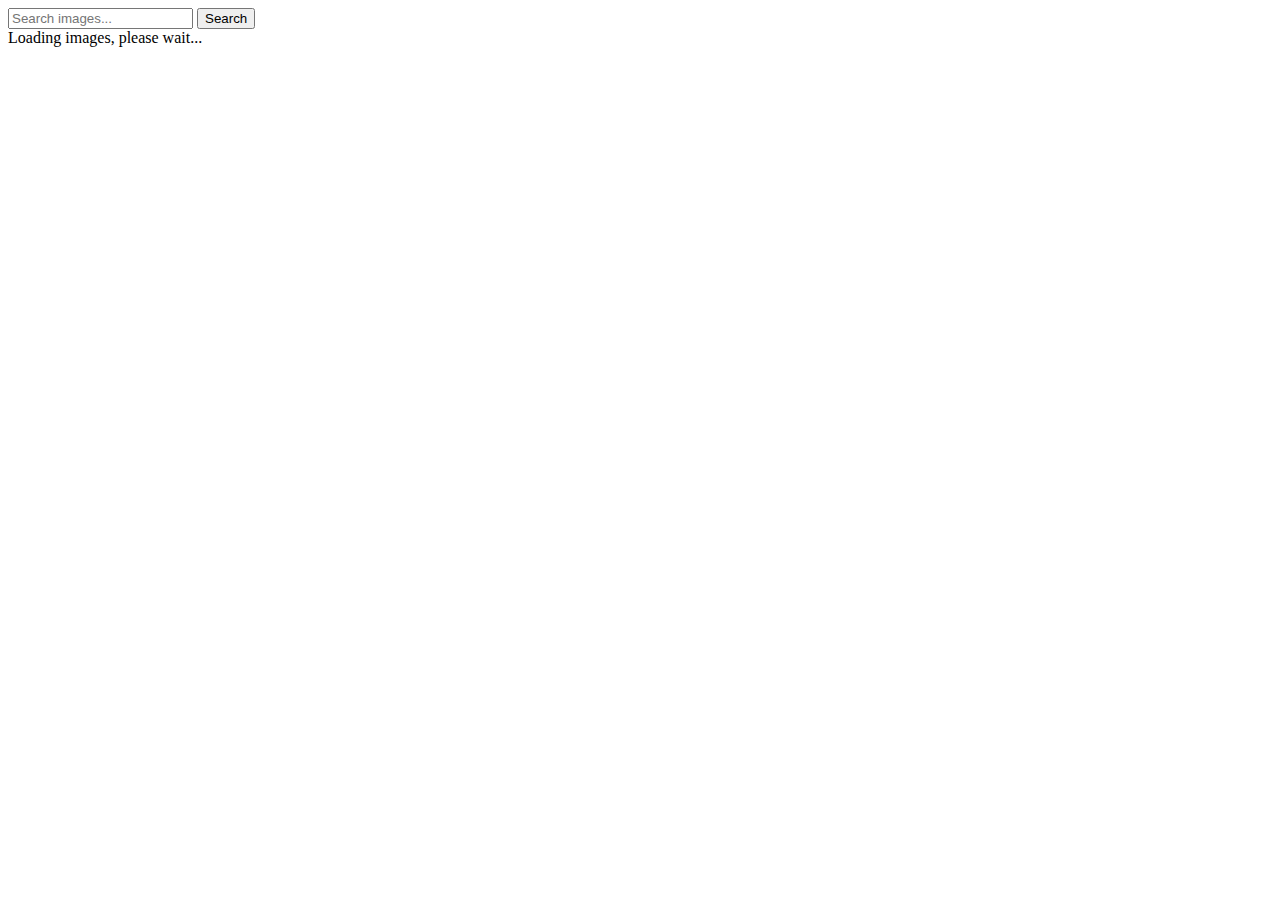
==== index.html @ 30fb6104 "Deploying to gh-pages from @ NazGo0lm/goit-js-hw-12@f9e71b939d60691bdbdd71ef98e1d3c8697f0a08 🚀" ====
<!DOCTYPE html>
<html lang="en">

<head>
  <meta charset="UTF-8" />
  <meta name="viewport" content="width=device-width, initial-scale=1.0" />
  <title>js-hw-11</title>
  
  <script type="module" crossorigin src="/goit-js-hw-11/commonHelpers.js"></script>
  <link rel="modulepreload" crossorigin href="/goit-js-hw-11/assets/vendor-8c59ed88.js">
  <link rel="stylesheet" href="/goit-js-hw-11/assets/vendor-1cd1f9d9.css">
  <link rel="stylesheet" href="/goit-js-hw-11/assets/index-f1e83a12.css">
</head>

<body>
  <form action="" class="search-form">
    <input type="search" class="search-input" id="search-input" name="userData" placeholder="Search images..." />
    <button type="submit" class="search-btn">Search</button>
  </form>

  <span class="loader">Loading images, please wait...</span>

  <ul class="images-list"></ul>

  
</body>

</html>
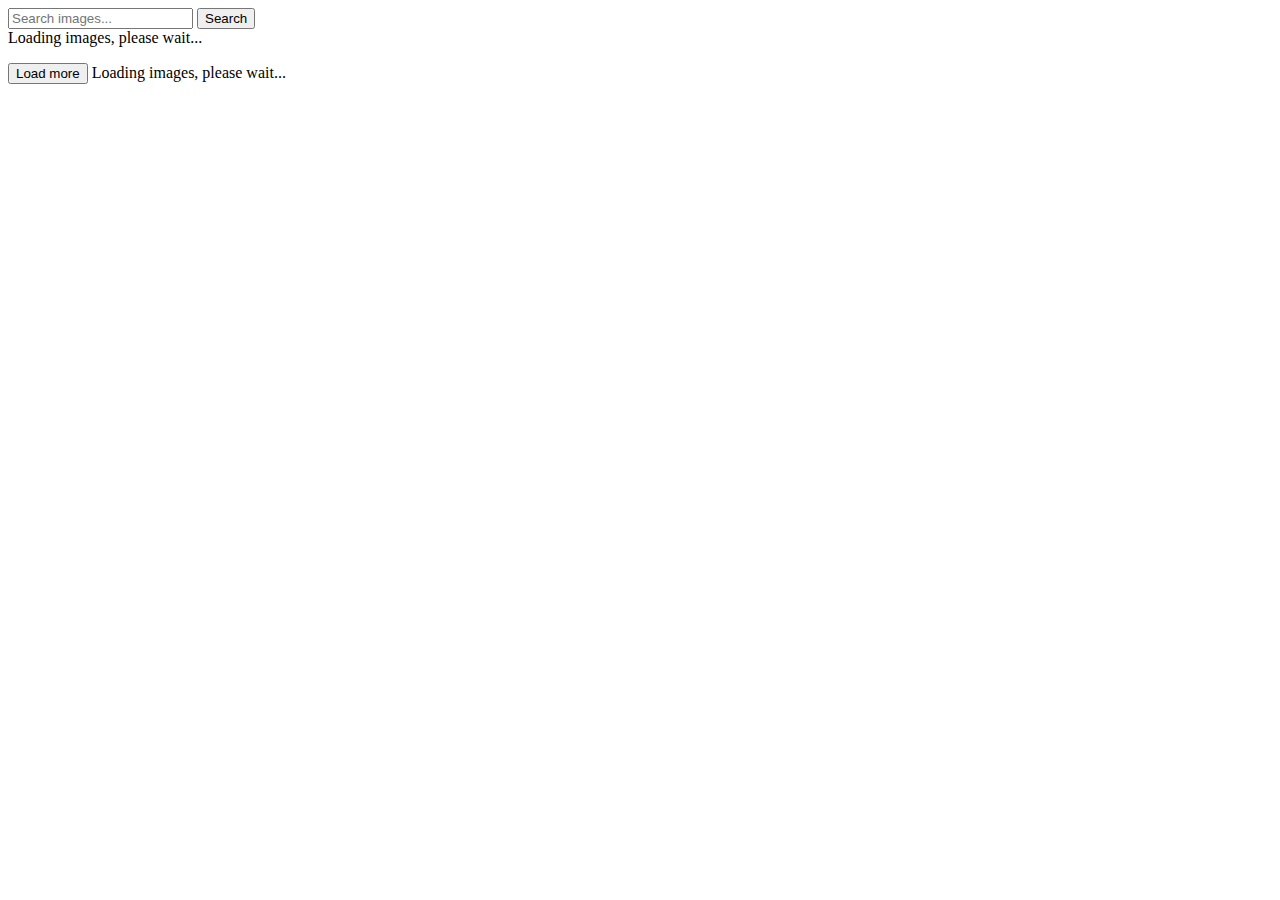
==== commit bc56a034: "Deploying to gh-pages from @ NazGo0lm/goit-js-hw-12@23aed77fe661feff4f1aefb5f6c2c4b07ff7f01f 🚀" ====
--- a/index.html
+++ b/index.html
@@ -6,10 +6,10 @@
   <meta name="viewport" content="width=device-width, initial-scale=1.0" />
   <title>js-hw-11</title>
   
-  <script type="module" crossorigin src="/goit-js-hw-11/commonHelpers.js"></script>
-  <link rel="modulepreload" crossorigin href="/goit-js-hw-11/assets/vendor-8c59ed88.js">
-  <link rel="stylesheet" href="/goit-js-hw-11/assets/vendor-1cd1f9d9.css">
-  <link rel="stylesheet" href="/goit-js-hw-11/assets/index-f1e83a12.css">
+  <script type="module" crossorigin src="/goit-js-hw-12/commonHelpers.js"></script>
+  <link rel="modulepreload" crossorigin href="/goit-js-hw-12/assets/vendor-b0d10f48.js">
+  <link rel="stylesheet" href="/goit-js-hw-12/assets/vendor-1cd1f9d9.css">
+  <link rel="stylesheet" href="/goit-js-hw-12/assets/index-62b3725e.css">
 </head>
 
 <body>
@@ -22,6 +22,9 @@
 
   <ul class="images-list"></ul>
 
+  <button class="load-more-btn">Load more</button>
+  <span class="loading">Loading images, please wait...</span>
+
   
 </body>
 
